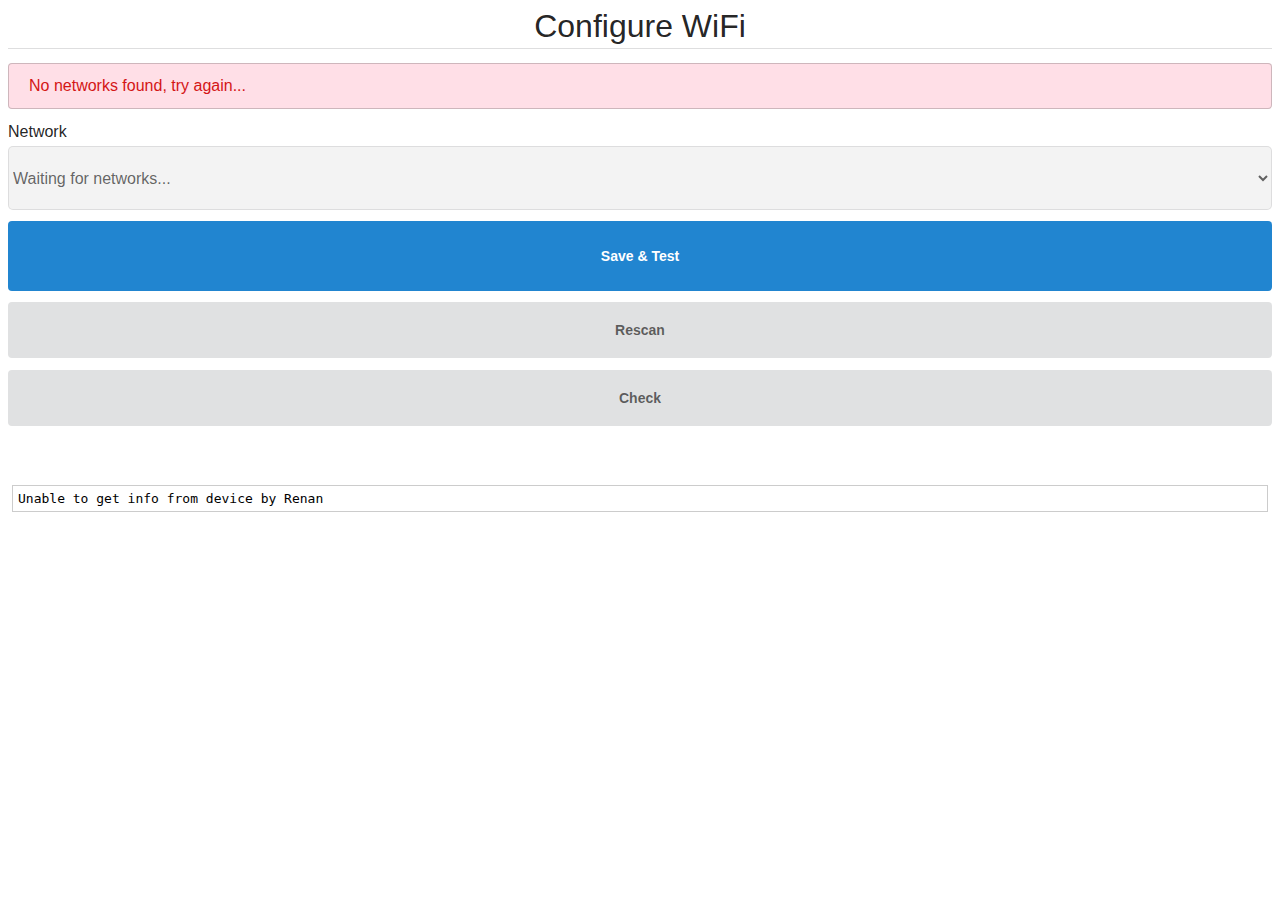
==== wifi-teste/fs/wifi_portal.html @ 4534b0d9 "teste wifi" ====
<html>
    <title>Configure Device WiFi</title>
<head>
<meta charset="UTF-8">
<meta name="viewport" content="width=device-width, initial-scale=1, user-scalable=no">
<link rel="stylesheet" href="wifi_portal.css">
<script src="wifi_portal.js"></script>
</head>
<body>
    <div>
        <div id="form">
            <div id="header">
                Configure WiFi
            </div>
            <div id="error" class="message"></div>
            <div id="info" class="message"></div>
            <div id="networkwrap">
                <label id="netlabel">
                    Network
                </label>
                <select name="dropdown" id="networks" disabled="disabled" required="required">
                    <option value="-1" disabled="disabled" selected="selected">
                        Waiting for networks...
                    </option> 
                </select>
            </div>
            <div id="peapuserwrap">
                <label id="userlabel">
                    User
                </label>
                <input name="user" type="text" placeholder="username" id="puser" autocomplete="off" />
            </div>
            <div id="passwrap">
                <label id="passlabel">
                    Password
                </label>
                <input name="password" type="text" placeholder="password" id="password" autocomplete="off" />
            </div>
            <button id="save" class="btn">Save & Test</button>
            <button id="rescan" class="btn">Rescan</button>
            <button id="check" class="btn">Check</button>
        </div>
        <div style="margin-top: 60px; display: block;">
            <pre id="response"></pre>
        </div>
    </div>
</body>
</html>
---- wifi-teste/fs/wifi_portal.css ----
body {
  font: 1.0em Lato, "Helvetica Neue", Arial, Helvetica, sans-serif;
}

#header {
  box-sizing: border-box;
  color: rgba(0, 0, 0, 0.87);
  height: auto;
  font-size: 2em;
  text-align: center;
  width: 100%;
  border-bottom: 1px solid rgba(34, 36, 38, 0.15);
  padding: 0px 0px 3px;
}

.message {
  bottom: 0px;
  box-sizing: border-box;
  height: auto;
  left: 0px;
  min-height: 14px;
  position: relative;
  right: 0px;
  width: 100%;
  border-radius: 4px 4px 4px 4px;
  margin: 14px 0px;
  padding: 14px 21px;
  display: none;
}

#info {
  color: rgb(33, 133, 208);
  box-shadow: rgba(34, 36, 38, 0.22) 0px 0px 0px 1px inset, rgba(0, 0, 0, 0) 0px 0px 0px 0px;
  background: rgb(223, 240, 255) none repeat scroll 0% 0% / auto padding-box border-box;
  border: 1px none rgb(33, 133, 208);
}

#error {
  color: rgb(212, 22, 22);
  box-shadow: rgba(34, 36, 38, 0.22) 0px 0px 0px 1px inset, rgba(0, 0, 0, 0) 0px 0px 0px 0px;
  background: rgb(255, 223, 231) none repeat scroll 0% 0% / auto padding-box border-box;
  border: 1px none rgb(212, 22, 22);
}

#userlabel,
#netlabel,
#passlabel {
  box-sizing: border-box;
  color: rgba(0, 0, 0, 0.87);
  display: block;
  margin-top: 10px;
  margin-bottom: 5px;
}

#networks {
  bottom: 0px;
  box-shadow: rgba(0, 0, 0, 0) 0px 0px 0px 0px inset;
  color: rgba(0, 0, 0, 0.87);
  cursor: pointer;
  display: block;
  height: 4em;
  left: 0px;
  min-height: 15px;
  position: relative;
  right: 0px;
  text-align: left;
  top: 0px;
  width: 100%;
  border: 1px solid rgba(34, 36, 38, 0.15);
  border-radius: 5px 5px 5px 5px;
  font-size: 1.0em;
}

#peapuserwrap,
#passwrap {
  margin-bottom: 0.7em;
  display: none;
}

#puser,
#password {
  box-shadow: rgba(0, 0, 0, 0) 0px 0px 0px 0px inset;
  cursor: auto;
  vertical-align: top;
  width: 100%;
  border: 1px solid rgba(34, 36, 38, 0.15);
  border-radius: 4px 4px 4px 4px;
  padding: 8px 8px;
  font-size: 1em;
  margin-top: 10px;
  height: 4em;
}

.btn {
  box-sizing: border-box;
  display: inline-block;
  text-align: center;
  width: 100%;
  cursor: pointer;
  font: normal normal 700 normal 14px / 14px Lato, "Helvetica Neue", Arial, Helvetica, sans-serif;
  border-radius: 4px 4px 4px 4px;
  height: 4em;  
}

#rescan, #check {
  box-shadow: rgba(0, 0, 0, 0) 0px 0px 0px 1px inset, rgba(34, 36, 38, 0.15) 0px 0px 0px 0px inset;
  color: rgba(0, 0, 0, 0.6);
  background: rgb(224, 225, 226) none repeat scroll 0% 0% / auto padding-box border-box;
  border: 0px none rgba(0, 0, 0, 0.6);
  margin-top: 0.8em;
}

.btn:disabled {
  opacity: 0.5;
  cursor: not-allowed;
}

#save {
  box-shadow: rgba(34, 36, 38, 0.15) 0px 0px 0px 0px inset;
  color: rgb(255, 255, 255);
  height: 5em;
  background: rgb(33, 133, 208) none repeat scroll 0% 0% / auto padding-box border-box;
  border: 0px none rgb(255, 255, 255);
  margin-top: 0.8em;
}

pre {
  outline: 1px solid #ccc;
  padding: 5px;
  margin: 5px;
}

.string {
  color: green;
}

.number {
  color: darkorange;
}

.boolean {
  color: blue;
}

.null {
  color: magenta;
}

.key {
  color: red;
}
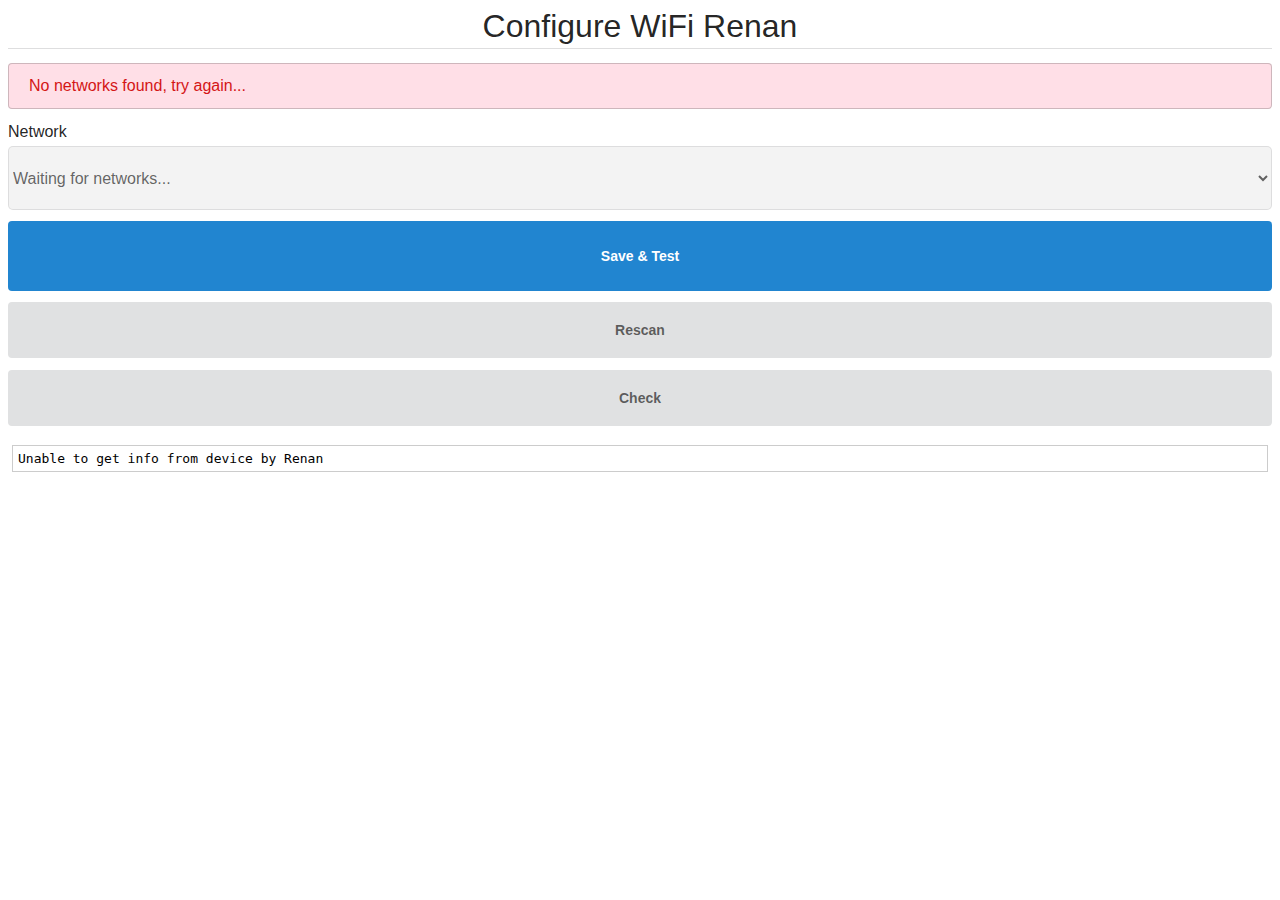
==== commit e5450b1a: "Update wifi_portal.html" ====
--- a/wifi-teste/fs/wifi_portal.html
+++ b/wifi-teste/fs/wifi_portal.html
@@ -10,7 +10,7 @@
     <div>
         <div id="form">
             <div id="header">
-                Configure WiFi
+                Configure WiFi Renan
             </div>
             <div id="error" class="message"></div>
             <div id="info" class="message"></div>
@@ -40,7 +40,7 @@
             <button id="rescan" class="btn">Rescan</button>
             <button id="check" class="btn">Check</button>
         </div>
-        <div style="margin-top: 60px; display: block;">
+        <div style="margin-top: 20px; display: block;">
             <pre id="response"></pre>
         </div>
     </div>
